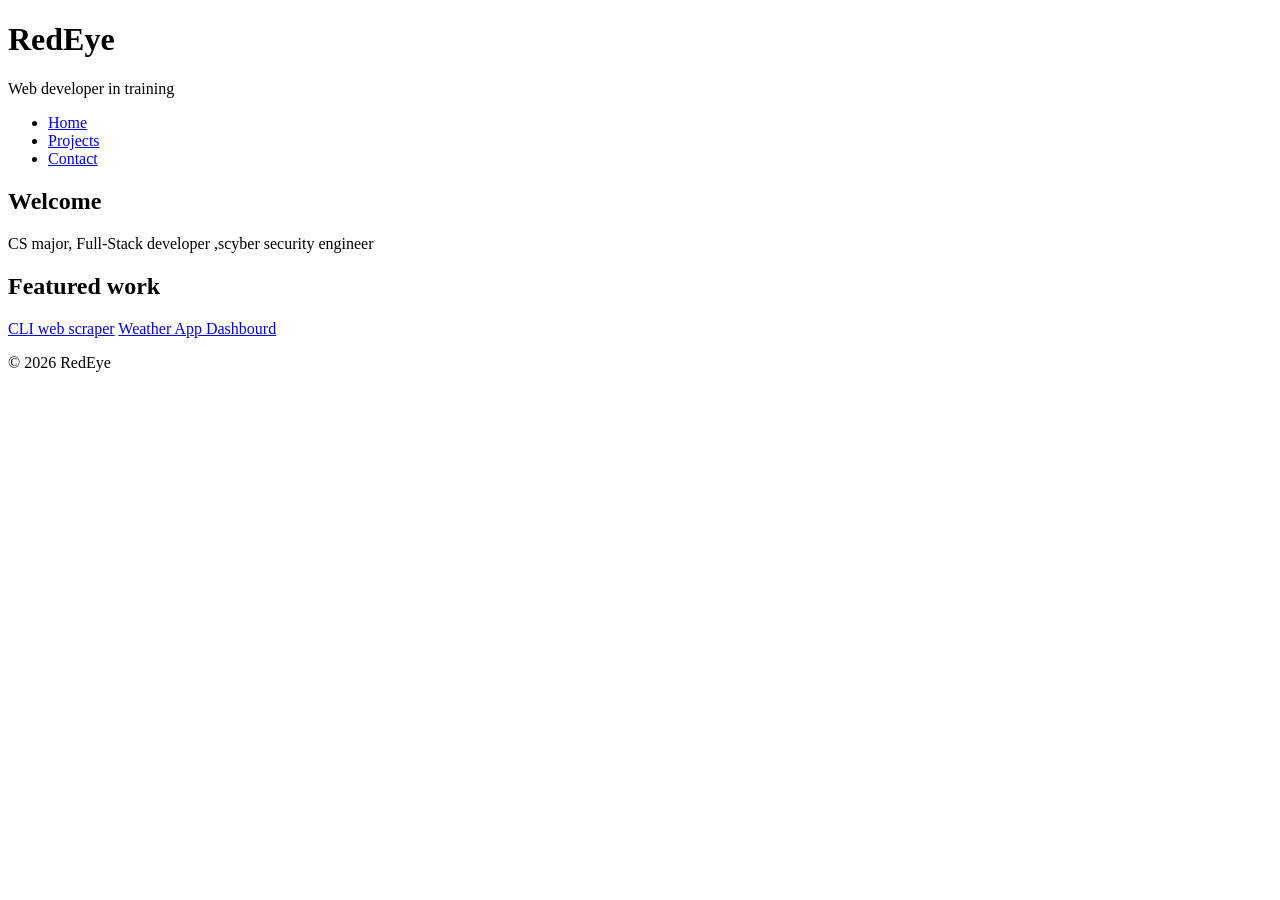
==== index.html @ 5fb1836c "initial commit" ====
<!DOCTYPE html>
<html lang="en">

<head>
  <meta charset="UTF-8">
  <meta name="viewport" content="width=device-width, initial-scale=1.0">
  <title>Home | RedEye – Web Developer</title>
  <meta name="description" content="Portfolio of RedEye, a web developer building simple, accessible websites.">
  <meta name="author" content="RedEye">
  <meta name="robots" content="index, follow">
  <link rel="canonical" href="https://example.com/index.html">

  <!-- Open Graph (social sharing) -->
  <meta property="og:title" content="Home | RedEye – Web Developer">
  <meta property="og:description" content="Portfolio of RedEye, a web developer.">
  <meta property="og:type" content="website">
  <meta property="og:url" content="https://example.com/index.html">
</head>

<body>

  <header class="site-header">
    <h1>RedEye</h1>
    <p>Web developer in training</p>

    <nav class="main-nav" aria-label="Main navigation">
      <ul>
        <li><a href="index.html" aria-current="page">Home</a></li>
        <li><a href="projects.html">Projects</a></li>
        <li><a href="contact.html">Contact</a></li>
      </ul>
    </nav>
  </header>

  <main class="page-content">
    <section class="intro">
      <h2>Welcome</h2>
      <p>CS major, Full-Stack developer ,scyber security engineer</p>
    </section>

    <section class="featured">
      <h2>Featured work</h2>
      <a href="https://github.com/nazimdev276/cli-web-crawler">CLI web scraper</a>
      <a href="https://github.com/nazimdev276/weatherApp">Weather App Dashbourd</a>
    </section>
  </main>

  <footer class="site-footer">
    <p>&copy; 2026 RedEye</p>
  </footer>

</body>

</html>
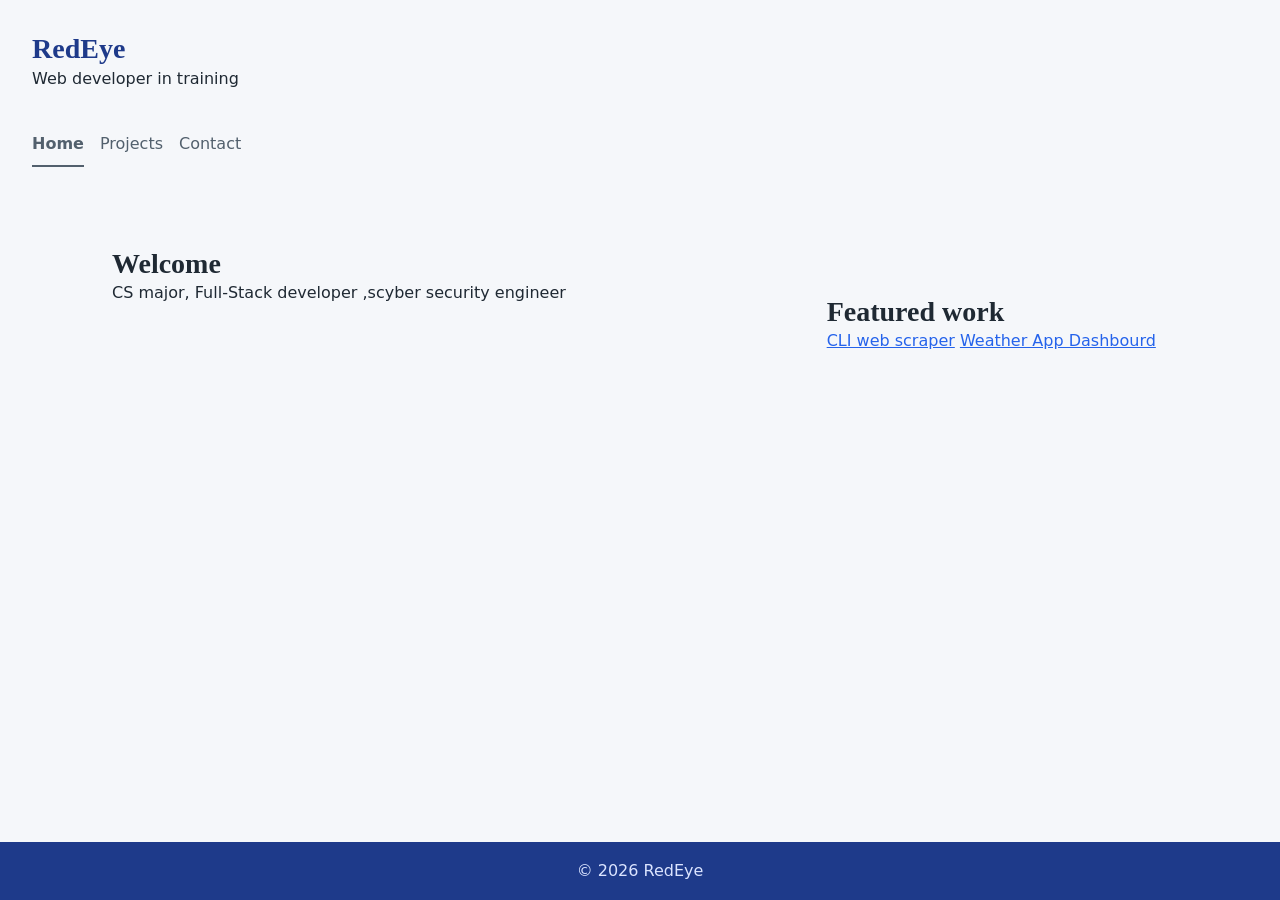
==== commit 7d0408fb: "add style.css" ====
--- a/index.html
+++ b/index.html
@@ -15,6 +15,8 @@
   <meta property="og:description" content="Portfolio of RedEye, a web developer.">
   <meta property="og:type" content="website">
   <meta property="og:url" content="https://example.com/index.html">
+  <link rel="stylesheet" href="style.css">
+
 </head>
 
 <body>
--- a/style.css
+++ b/style.css
@@ -0,0 +1,269 @@
+/* ---------- Reset ---------- */
+*,
+*::before,
+*::after {
+  box-sizing: border-box;
+}
+
+body,
+h1,
+h2,
+h3,
+p,
+ul {
+  margin: 0;
+}
+
+ul {
+  padding: 0;
+  list-style: none;
+}
+
+img {
+  max-width: 100%;
+  display: block;
+}
+
+/* ---------- Design tokens ---------- */
+:root {
+  /*Cloors*/
+  --color-bg: #f5f7fa;
+  --color-surface: #ffffff;
+  --color-text: #1f2933;
+  --color-muted: #52606d;
+  --color-primary: #2563eb;
+  --color-primary-dark: #1d4ed8;
+  --color-header: #1e3a8a;
+  --color-border: #d9e2ec;
+  /* Typography */
+  --font-body: system-ui, -apple-system, "Segoe UI", Roboto, sans-serif;
+  --font-heading: Georgia, "Times New Roman", serif;
+
+  /* Spacing */
+  --space-s: 0.5rem;
+  --space-m: 1rem;
+  --space-l: 2rem;
+  --space-xl: 3rem;
+
+  /* Other */
+  --radius: 8px;
+  --max-width: 70rem;
+}
+
+body {
+  font-family: var(--font-body);
+  font-size: 1rem;
+  line-height: 1.6;
+  color: var(--color-text);
+  background-color: var(--color-bg);
+  /*sticky footer and centered content*/
+  display: flex;
+  flex-direction: column;
+  min-height: 100vh;
+}
+
+h1,
+h2,
+h3 {
+  font-family: var(--font-heading);
+  line-height: 1.2;
+  color: var(--color-text);
+}
+
+p+p {
+  margin-top: var(--space-m);
+}
+
+a {
+  color: var(--color-primary);
+}
+
+a:hover {
+  color: var(--color-primary-dark);
+}
+
+.page-content {
+  flex: 1;
+  /*pushes the footer down*/
+  width: 100%;
+  max-width: var(--max-width);
+  /*centers the content*/
+  margin-inline: auto;
+  padding: var(--space-l) var(--space-m);
+}
+
+.page-content>section+section {
+  margin-top: var(--space-xl);
+}
+
+.site-header {
+  background-color: var(--color-bg);
+  color: #ffffff;
+  padding: var(--space-m);
+}
+
+.site-header h1 {
+  font-size: 1.75rem;
+  color: var(--color-header);
+}
+
+.site-header p {
+  color: var(--color-text);
+}
+
+.main-nav {
+  margin-top: var(--space-m);
+}
+
+.main-nav ul {
+  display: flex;
+  flex-wrap: wrap;
+  gap: var(--space-s) var(--space-m);
+}
+
+.main-nav a {
+  display: inline-block;
+  padding: var(--space-s) 0;
+  color: var(--color-muted);
+  text-decoration: none;
+  border-bottom: 2px solid transparent;
+}
+
+.main-nav a:hover,
+.main-nav a:focus-visible {
+  border-bottom-color: var(--color-muted);
+}
+
+.main-nav a[aria-current="page"] {
+  font-weight: 700;
+  border-bottom-color: var(--color-muted);
+}
+
+.project {
+  background-color: var(--color-surface);
+  border: 1px solid var(--color-border);
+  border-radius: var(--radius);
+  padding: var(--space-m);
+}
+
+.project-list {
+  display: grid;
+  grid-template-columns: repeat(auto-fit, minmax(16rem, 1fr));
+  gap: var(--space-m);
+}
+
+.project-list>h2 {
+  grid-column: 1/-1;
+}
+
+.project a {
+  display: inline-block;
+  margin-top: var(--space-s);
+  font-weight: 600;
+}
+
+.contact {
+  max-width: 36rem;
+  background-color: var(--color-surface);
+  border: 1px solid var(--color-border);
+  border-radius: var(--radius);
+  padding: var(--space-l);
+}
+
+.contact form p+p {
+  margin-top: var(--space-m);
+}
+
+.contact label {
+  display: block;
+  margin-bottom: 0.25rem;
+  font-weight: 600;
+}
+
+.contact input,
+.contact textarea {
+  width: 100%;
+  padding: 0.6rem 0.75rem;
+  font: inherit;
+  border: 1px solid var(--color-border);
+  border-radius: var(--radius);
+}
+
+.contact input:focus,
+.contact textarea:focus {
+  outline: 3px solid #93b4fb;
+  border-color: var(--color-primary);
+}
+
+button {
+  font: inherit;
+  font-weight: 600;
+  padding: 0.65rem 1.5rem;
+  color: #ffffff;
+  background-color: var(--color-primary);
+  border: none;
+  border-radius: var(--radius);
+  cursor: pointer;
+}
+
+button:hover {
+  background-color: var(--color-primary-dark);
+}
+
+.site-footer {
+  background-color: var(--color-header);
+  color: #dbe4ff;
+  text-align: center;
+  padding: var(--space-m);
+}
+
+/*tablets and up*/
+@media (min-width: 48em) {
+  h1 {
+    font-size: 2.5rem;
+  }
+
+  h2 {
+    font-size: 1.75rem;
+  }
+
+  .site-header {
+    padding: var(--space-l);
+  }
+
+  .site-header .main-nav {
+    margin-top: var(--space-l);
+  }
+
+  .page-content {
+    padding: var(--space-xl) var(--space-l);
+  }
+}
+
+/*desctop*/
+@media (min-width: 64em) {
+  .page-content {
+    display: grid;
+    grid-template-columns: 2fr 1fr;
+    gap: var(--space-l);
+    align-items: start;
+  }
+}
+
+/* Smooth hover transitions */
+a,
+button,
+.project {
+  transition: background-color 0.2s, color 0.2s, box-shadow 0.2s;
+}
+
+.project:hover {
+  box-shadow: 0 8px 16px rgba(0, 0, 0, 0.1);
+}
+
+/* Respect users who prefer less motion */
+@media (prefers-reduced-motion: reduce) {
+  * {
+    transition: none !important;
+  }
+}
